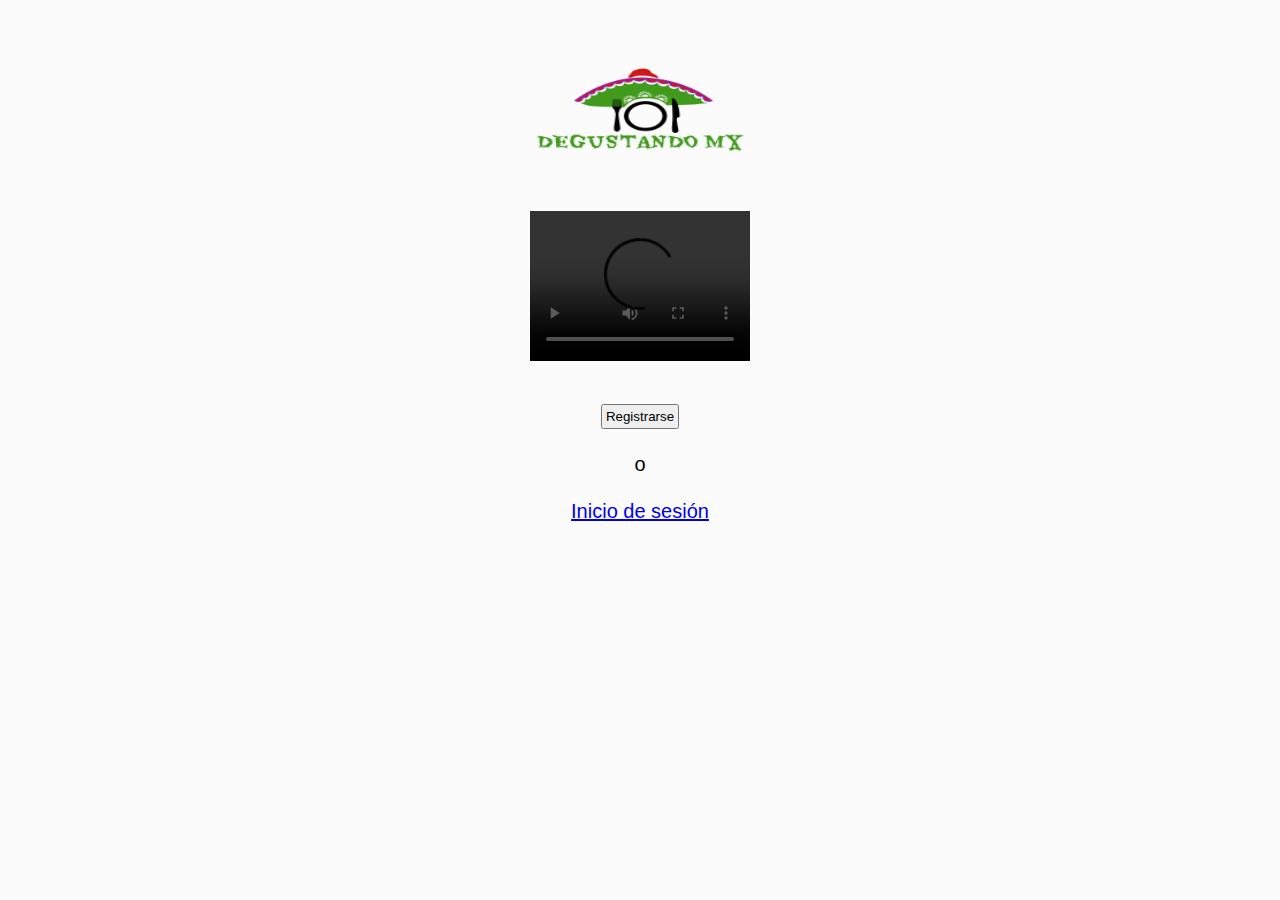
==== index.html @ a5ac4ec0 "Add files via upload" ====
<!DOCTYPE html>
<html lang="en">
<head>
    <meta charset="UTF-8">
    <meta name="viewport" content="width=device-width, initial-scale=1.0">
    <meta http-equiv="X-UA-Compatible" content="ie=edge">
    <link rel="stylesheet" href="https://use.fontawesome.com/releases/v5.7.2/css/all.css" integrity="sha384-fnmOCqbTlWIlj8LyTjo7mOUStjsKC4pOpQbqyi7RrhN7udi9RwhKkMHpvLbHG9Sr" crossorigin="anonymous">
    <link rel="stylesheet" href="asets/css/pantalla.css">
    <link href="https://fonts.googleapis.com/css?family=Lato&display=swap" rel="stylesheet"> 
    <meta name="viewport" content="width=device-width">
</head>
<body>
  <section class="flex-container" >
      <div> 
          <div>
             <center> 
               <img src="imagenes/degus.png"  alt="" style="width:230px; height:160px;">
             </center> 
         </div> 
        <div>
           <center> 
              <video width="220" height="150" controls>
                 <source src="videos/garnacha.mp4" type="video/mp4">
              </video>
             </center>
        </div>
        <div>
         <div>
            <center>
            <a href="https://www.facebook.com/">    
                <div>
                   <button class="shiny-button">
                           Registrarse
                    </button>
                <div>    
            </a>
          <div style="font-size: 20px;">
             o
          </div>
            <a href="https://www.instagram.com/?hl=es-la">
                <div style="font-size: 20px;" class="inicio">
                    Inicio de sesión 
                </div>
             </a>
           </center>
          </div> 
       </div>
    </section> 
 </body>
</html>
---- asets/css/pantalla.css ----
* {
  padding: 3px;
}

body {
  background: rgba(104, 102, 102, 0.027);
  font-family: "Roboto", sans-serif;
  text-decoration: none;
  margin-bottom: 150px;
}

.registro-button {
  width: 170px;
  padding: 2px;
  height: 40px;
  color: white;
  font-size: 20px;
  border-radius: 50px;
  background-color: #02022c;
  font-family: "Roboto", sans-serif;
}

.flex-container {
  display: flex;
  flex-direction: column;
  justify-content: center;
  align-items: center;
}

.o {
  color: black;
  font-size: 20px;
}

/*# sourceMappingURL=pantalla.css.map */
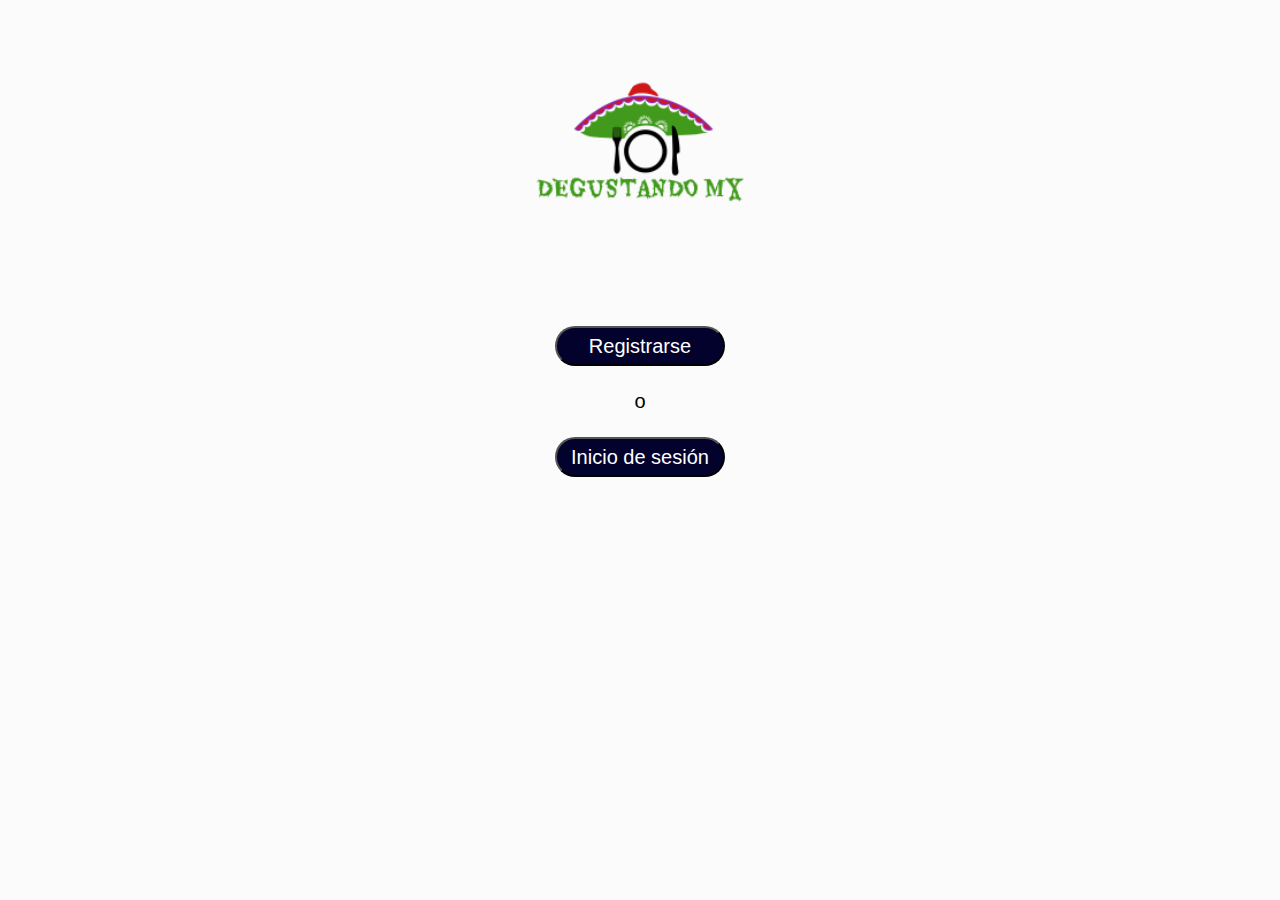
==== commit 1486a9b3: "pantalla-principal" ====
--- a/index.html
+++ b/index.html
@@ -1,50 +1,49 @@
-<!DOCTYPE html>
-<html lang="en">
-<head>
-    <meta charset="UTF-8">
-    <meta name="viewport" content="width=device-width, initial-scale=1.0">
-    <meta http-equiv="X-UA-Compatible" content="ie=edge">
-    <link rel="stylesheet" href="https://use.fontawesome.com/releases/v5.7.2/css/all.css" integrity="sha384-fnmOCqbTlWIlj8LyTjo7mOUStjsKC4pOpQbqyi7RrhN7udi9RwhKkMHpvLbHG9Sr" crossorigin="anonymous">
-    <link rel="stylesheet" href="asets/css/pantalla.css">
-    <link href="https://fonts.googleapis.com/css?family=Lato&display=swap" rel="stylesheet"> 
-    <meta name="viewport" content="width=device-width">
-</head>
-<body>
-  <section class="flex-container" >
-      <div> 
-          <div>
-             <center> 
-               <img src="imagenes/degus.png"  alt="" style="width:230px; height:160px;">
-             </center> 
-         </div> 
-        <div>
-           <center> 
-              <video width="220" height="150" controls>
-                 <source src="videos/garnacha.mp4" type="video/mp4">
-              </video>
-             </center>
-        </div>
-        <div>
-         <div>
-            <center>
-            <a href="https://www.facebook.com/">    
-                <div>
-                   <button class="shiny-button">
-                           Registrarse
-                    </button>
-                <div>    
-            </a>
-          <div style="font-size: 20px;">
-             o
-          </div>
-            <a href="https://www.instagram.com/?hl=es-la">
-                <div style="font-size: 20px;" class="inicio">
-                    Inicio de sesión 
-                </div>
-             </a>
-           </center>
-          </div> 
-       </div>
-    </section> 
- </body>
+<!DOCTYPE html>
+<html lang="en">
+<head>
+    <meta charset="UTF-8">
+    <meta name="viewport" content="width=device-width, initial-scale=1.0">
+    <meta http-equiv="X-UA-Compatible" content="ie=edge">
+    <link rel="stylesheet" href="https://use.fontawesome.com/releases/v5.7.2/css/all.css" integrity="sha384-fnmOCqbTlWIlj8LyTjo7mOUStjsKC4pOpQbqyi7RrhN7udi9RwhKkMHpvLbHG9Sr" crossorigin="anonymous">
+    <link rel="stylesheet" href="asets/css/pantalla.css">
+    <link href="https://fonts.googleapis.com/css?family=Lato&display=swap" rel="stylesheet"> 
+    <meta name="viewport" content="width=device-width">
+</head>
+<body>
+  <section class="flex-container" >
+      <div> 
+          <div>
+            <img src="imagenes/degus.png"  alt="" style="height:230px;">
+          </div> 
+        <div>
+           <center>
+               <img src="imagenes/degus3.png"  alt="" style="height:80px;">
+           </center>
+        </div>
+        <div>
+         <div>
+            <center>
+            <a href="https://www.facebook.com/">    
+                <div>
+                   <button class="registro-button">
+                           Registrarse
+                    </button>
+                <div>    
+            </a>
+          <div class="o">
+             o
+          </div>
+            <a href="https://www.instagram.com/?hl=es-la">
+                <div>
+                  <button class="registro-button"> 
+                        Inicio de sesión 
+                  </button>
+                 </div>
+             </a>
+           </center>
+          </div> 
+       </div>
+       <script> src ="main.js" </script>
+    </section>
+ </body>
 </html>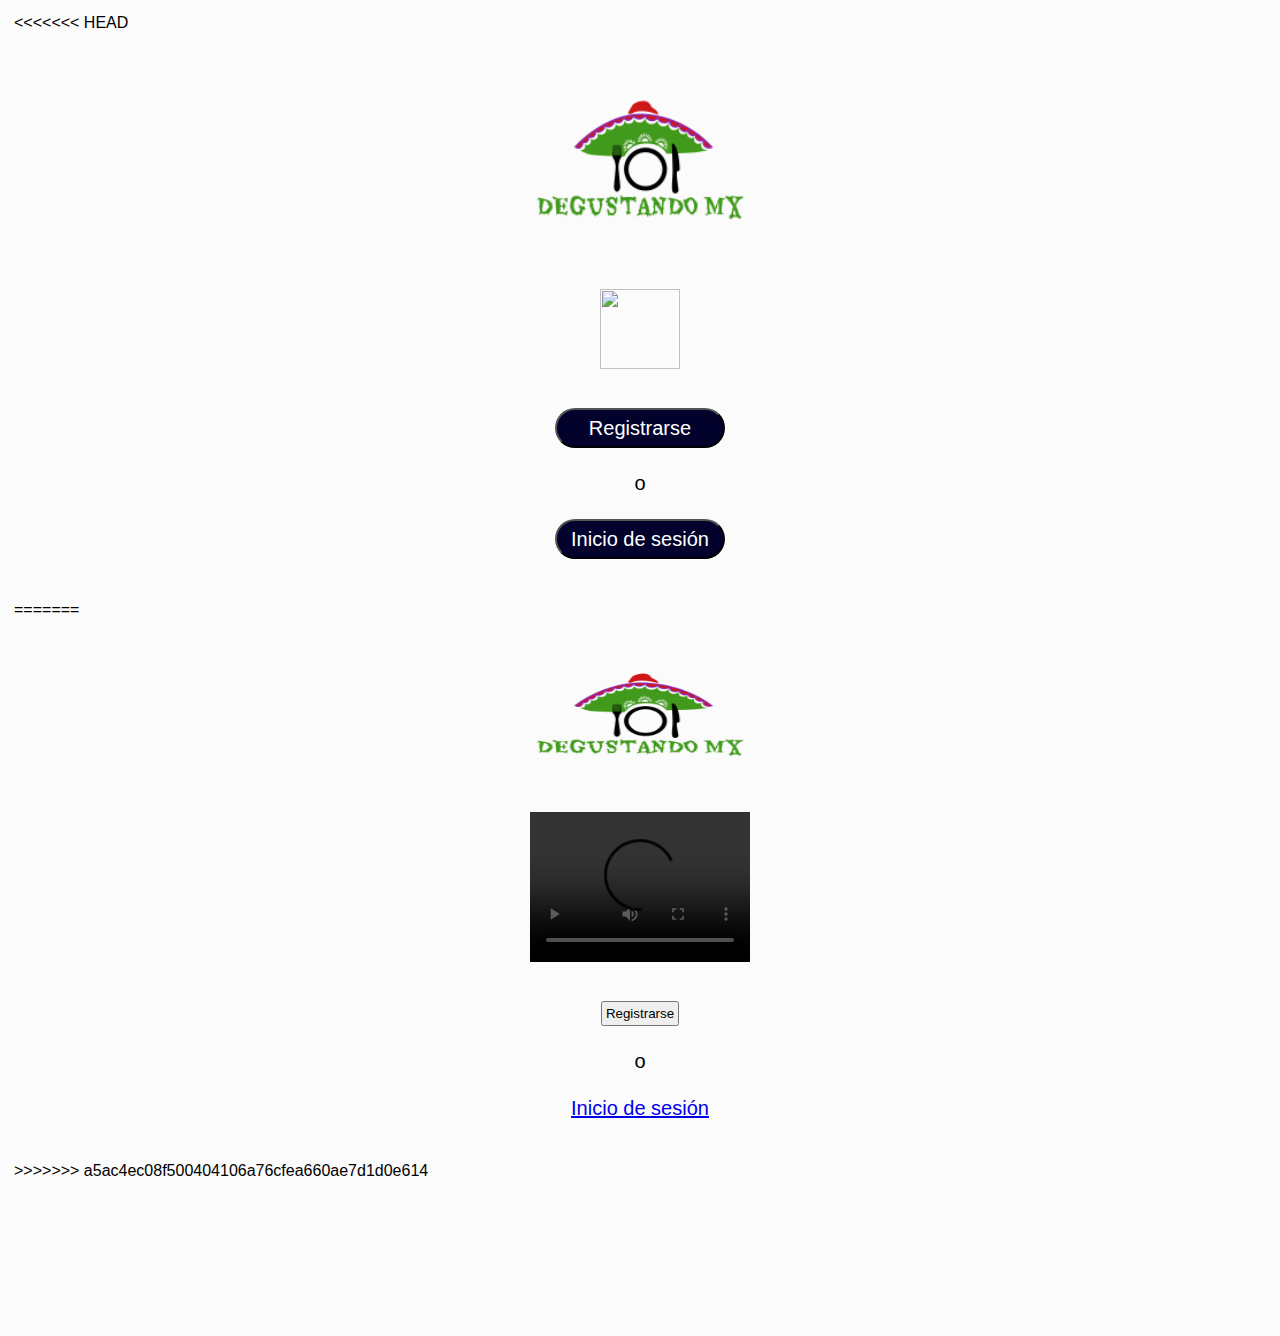
==== commit 5d6c3ddc: "cambios 3 dic 2019" ====
--- a/index.html
+++ b/index.html
@@ -1,3 +1,4 @@
+<<<<<<< HEAD
 <!DOCTYPE html>
 <html lang="en">
 <head>
@@ -46,4 +47,55 @@
        <script> src ="main.js" </script>
     </section>
  </body>
+=======
+<!DOCTYPE html>
+<html lang="en">
+<head>
+    <meta charset="UTF-8">
+    <meta name="viewport" content="width=device-width, initial-scale=1.0">
+    <meta http-equiv="X-UA-Compatible" content="ie=edge">
+    <link rel="stylesheet" href="https://use.fontawesome.com/releases/v5.7.2/css/all.css" integrity="sha384-fnmOCqbTlWIlj8LyTjo7mOUStjsKC4pOpQbqyi7RrhN7udi9RwhKkMHpvLbHG9Sr" crossorigin="anonymous">
+    <link rel="stylesheet" href="asets/css/pantalla.css">
+    <link href="https://fonts.googleapis.com/css?family=Lato&display=swap" rel="stylesheet"> 
+    <meta name="viewport" content="width=device-width">
+</head>
+<body>
+  <section class="flex-container" >
+      <div> 
+          <div>
+             <center> 
+               <img src="imagenes/degus.png"  alt="" style="width:230px; height:160px;">
+             </center> 
+         </div> 
+        <div>
+           <center> 
+              <video width="220" height="150" controls>
+                 <source src="videos/garnacha.mp4" type="video/mp4">
+              </video>
+             </center>
+        </div>
+        <div>
+         <div>
+            <center>
+            <a href="https://www.facebook.com/">    
+                <div>
+                   <button class="shiny-button">
+                           Registrarse
+                    </button>
+                <div>    
+            </a>
+          <div style="font-size: 20px;">
+             o
+          </div>
+            <a href="https://www.instagram.com/?hl=es-la">
+                <div style="font-size: 20px;" class="inicio">
+                    Inicio de sesión 
+                </div>
+             </a>
+           </center>
+          </div> 
+       </div>
+    </section> 
+ </body>
+>>>>>>> a5ac4ec08f500404106a76cfea660ae7d1d0e614
 </html>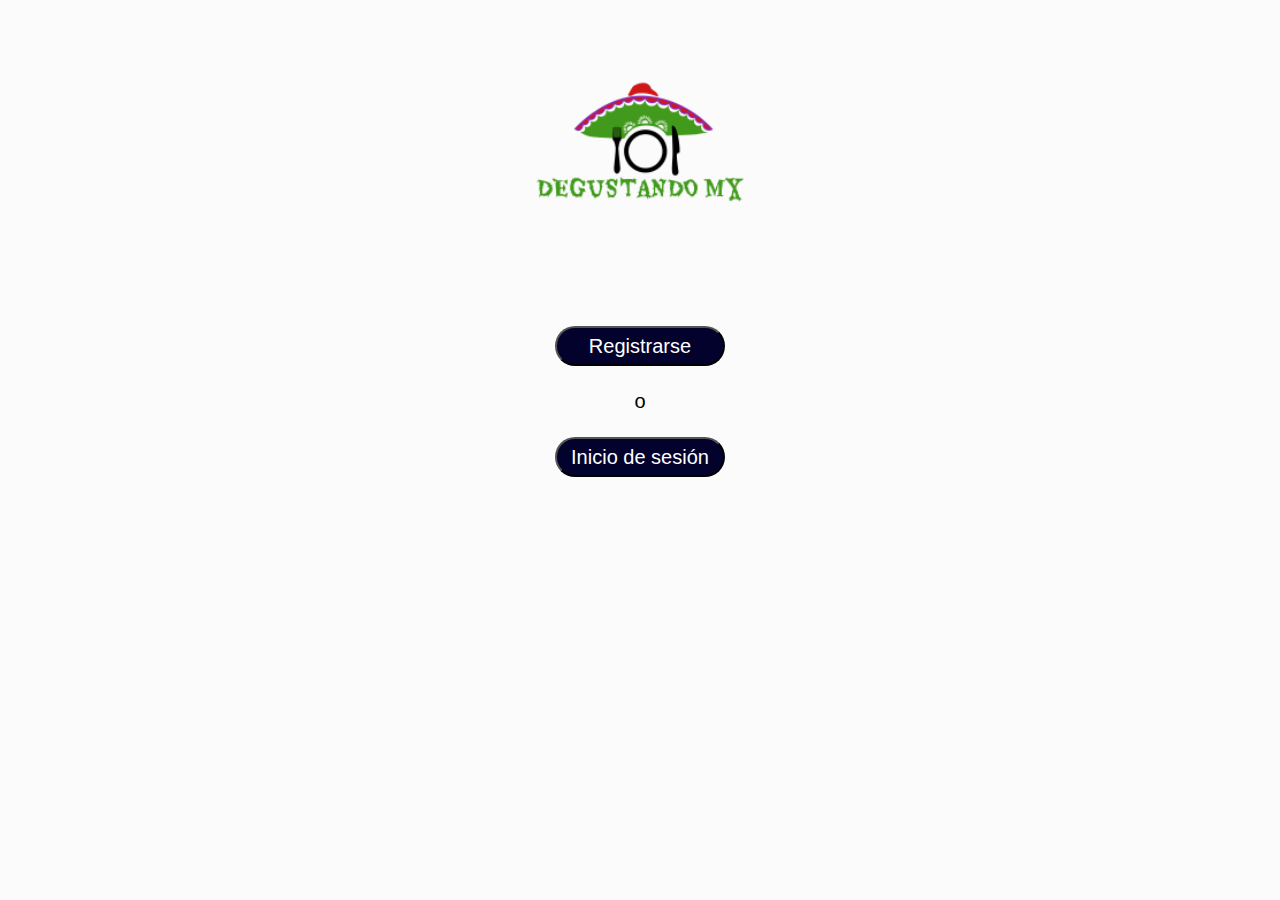
==== commit 6970b06d: "nuevos cambios" ====
--- a/index.html
+++ b/index.html
@@ -1,4 +1,3 @@
-<<<<<<< HEAD
 <!DOCTYPE html>
 <html lang="en">
 <head>
@@ -47,55 +46,4 @@
        <script> src ="main.js" </script>
     </section>
  </body>
-=======
-<!DOCTYPE html>
-<html lang="en">
-<head>
-    <meta charset="UTF-8">
-    <meta name="viewport" content="width=device-width, initial-scale=1.0">
-    <meta http-equiv="X-UA-Compatible" content="ie=edge">
-    <link rel="stylesheet" href="https://use.fontawesome.com/releases/v5.7.2/css/all.css" integrity="sha384-fnmOCqbTlWIlj8LyTjo7mOUStjsKC4pOpQbqyi7RrhN7udi9RwhKkMHpvLbHG9Sr" crossorigin="anonymous">
-    <link rel="stylesheet" href="asets/css/pantalla.css">
-    <link href="https://fonts.googleapis.com/css?family=Lato&display=swap" rel="stylesheet"> 
-    <meta name="viewport" content="width=device-width">
-</head>
-<body>
-  <section class="flex-container" >
-      <div> 
-          <div>
-             <center> 
-               <img src="imagenes/degus.png"  alt="" style="width:230px; height:160px;">
-             </center> 
-         </div> 
-        <div>
-           <center> 
-              <video width="220" height="150" controls>
-                 <source src="videos/garnacha.mp4" type="video/mp4">
-              </video>
-             </center>
-        </div>
-        <div>
-         <div>
-            <center>
-            <a href="https://www.facebook.com/">    
-                <div>
-                   <button class="shiny-button">
-                           Registrarse
-                    </button>
-                <div>    
-            </a>
-          <div style="font-size: 20px;">
-             o
-          </div>
-            <a href="https://www.instagram.com/?hl=es-la">
-                <div style="font-size: 20px;" class="inicio">
-                    Inicio de sesión 
-                </div>
-             </a>
-           </center>
-          </div> 
-       </div>
-    </section> 
- </body>
->>>>>>> a5ac4ec08f500404106a76cfea660ae7d1d0e614
 </html>